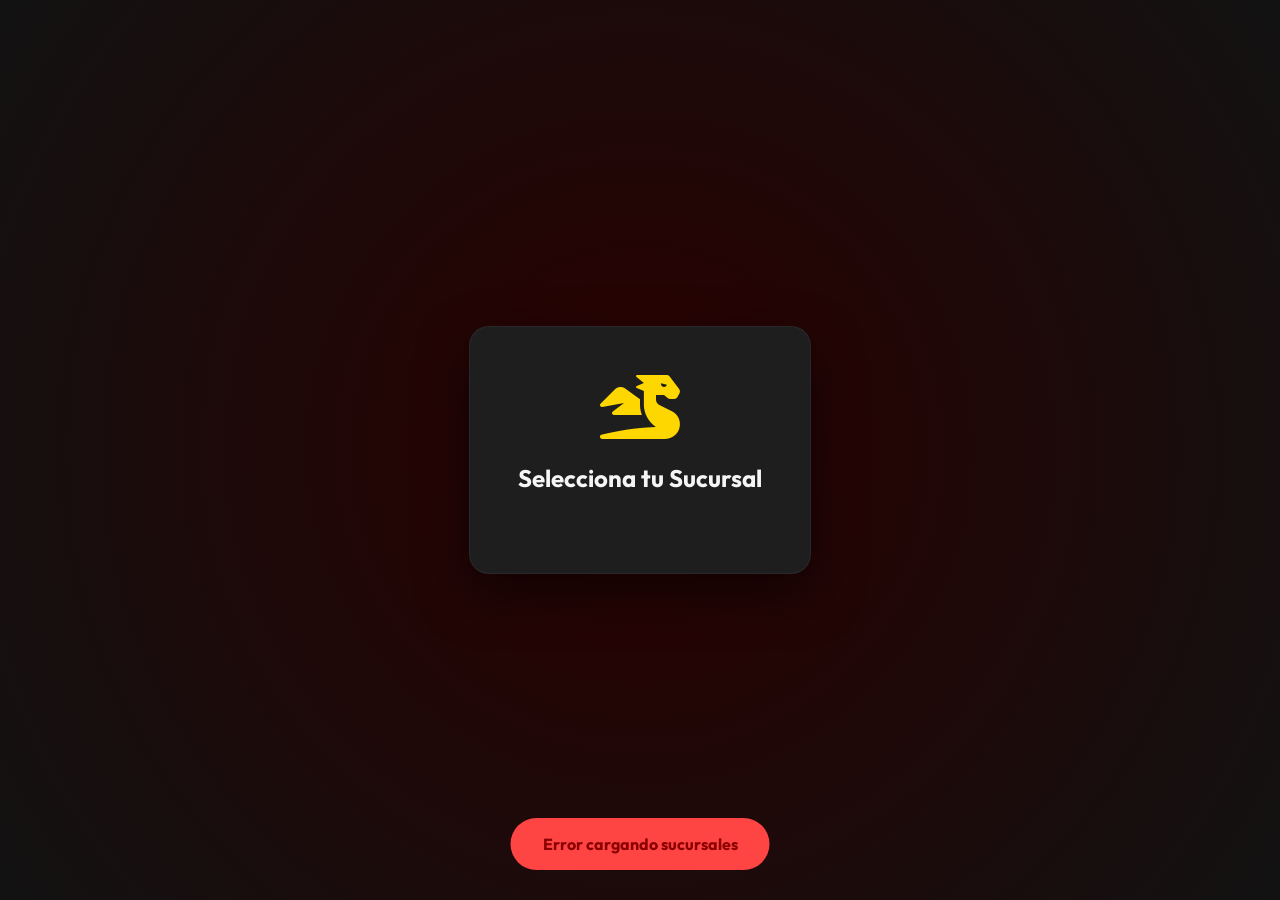
==== web/index.html @ 281bea45 "Sistema" ====
<!DOCTYPE html>
<html lang="es">
<head>
    <meta charset="UTF-8">
    <meta name="viewport" content="width=device-width, initial-scale=1.0">
    <title>Dragón Norteño | Sistema de Pedidos Premium</title>
    <link rel="manifest" href="manifest.json">
    <link rel="stylesheet" href="style.css">
    <link href="https://fonts.googleapis.com/css2?family=Outfit:wght@300;400;600;700&display=swap" rel="stylesheet">
    <link rel="stylesheet" href="https://cdnjs.cloudflare.com/ajax/libs/font-awesome/6.0.0/css/all.min.css">
</head>
<body>
    <div id="auth-container">
        <!-- View: Branch Selection -->
        <section id="view-sucursal" class="view active">
            <div class="auth-card">
                <i class="fas fa-dragon auth-logo"></i>
                <h2>Selecciona tu Sucursal</h2>
                <div id="sucursales-list" class="sucursales-grid">
                    <!-- Sucursales populate here -->
                </div>
            </div>
        </section>

        <!-- View: Login -->
        <section id="view-login" class="view">
            <div class="auth-card">
                <button class="btn-back" id="btn-back-sucursal"><i class="fas fa-arrow-left"></i></button>
                <i class="fas fa-user-circle auth-logo"></i>
                <h2 id="login-branch-name">Acceso al Sistema</h2>
                <form id="login-form">
                    <div class="input-group">
                        <i class="fas fa-user"></i>
                        <input type="text" id="username" placeholder="Usuario" required>
                    </div>
                    <div class="input-group">
                        <i class="fas fa-lock"></i>
                        <input type="password" id="password" placeholder="Contraseña" required>
                    </div>
                    <button type="submit" class="btn-primary">Ingresar</button>
                </form>
            </div>
        </section>
    </div>

    <div class="app-container hidden" id="main-app">
        <!-- Sidebar -->
        <nav class="sidebar">
            <div class="logo">
                <i class="fas fa-dragon logo-icon"></i>
                <div class="logo-text">DRAGÓN <br><span>NORTEÑO</span></div>
            </div>
            <ul class="nav-menu">
                <li class="nav-item active" data-view="menu" id="nav-menu">
                    <i class="fas fa-utensils"></i>
                    <span>Carta</span>
                </li>
                <li class="nav-item" data-view="orders" id="nav-orders">
                    <i class="fas fa-clipboard-list"></i>
                    <span>Pedidos</span>
                </li>
                <li class="nav-item" data-view="sales" id="nav-sales">
                    <i class="fas fa-chart-line"></i>
                    <span>Ventas Hoy</span>
                </li>
            </ul>
            <div class="user-info">
                <p id="user-display">Mesero 1</p>
                <button id="btn-logout"><i class="fas fa-sign-out-alt"></i> Salir</button>
            </div>
        </nav>

        <!-- Main Content -->
        <main class="content">
            <!-- Loading Indicator -->
            <div id="loader" class="loader-overlay hidden">
                <div class="spinner"></div>
            </div>

            <!-- View: Menu -->
            <section id="view-menu" class="view active">
                <header class="view-header">
                    <div class="header-main">
                        <h1>Arma tu Pedido</h1>
                        <p>Selecciona una mesa y los platillos favoritos</p>
                    </div>
                    <div class="mesa-selector">
                        <label>Mesa:</label>
                        <select id="select-mesa">
                            <option value="">Seleccionar...</option>
                            <!-- Mesas are populated dynamically -->
                        </select>
                    </div>
                </header>

                <div class="categories-strip" id="categories-container">
                    <!-- Categories go here -->
                </div>

                <div class="products-grid" id="products-container">
                    <!-- Products filtered by category go here -->
                </div>
            </section>

            <!-- View: Orders -->
            <section id="view-orders" class="view">
                <header class="view-header">
                    <h1>Pedidos en Curso</h1>
                </header>
                <div class="orders-list" id="orders-container">
                    <!-- Active orders cards go here -->
                </div>
            </section>

            <!-- View: Sales -->
            <section id="view-sales" class="view">
                <header class="view-header">
                    <h1>Reporte de Ventas Hoy</h1>
                </header>
                <div class="sales-summary" id="sales-container">
                    <!-- Sales report goes here -->
                </div>
            </section>
        </main>

        <!-- Floating Cart -->
        <div class="floating-cart" id="cart-drawer">
            <div class="cart-header">
                <h3>Resumen del Pedido</h3>
                <button id="close-cart"><i class="fas fa-times"></i></button>
            </div>
            <div class="cart-items" id="cart-items">
                <!-- Items in cart go here -->
            </div>
            <div class="cart-footer">
                <div class="cart-total">
                    <span>Mesa selecionada:</span>
                    <span id="cart-mesa-display">Ninguna</span>
                </div>
                <button id="btn-enviar-pedido" class="btn-primary">Enviar a Cocina</button>
            </div>
        </div>

        <button class="cart-toggle" id="open-cart">
            <i class="fas fa-shopping-bag"></i>
            <span class="cart-badge" id="cart-count">0</span>
        </button>
    </div>

    <!-- Notification system -->
    <div id="toast-container"></div>

    <script src="app.js"></script>
    <script>
        if ('serviceWorker' in navigator) {
            navigator.serviceWorker.register('sw.js');
        }
    </script>
</body>
</html>
---- web/style.css ----
:root {
    --primary: #8B0000; /* Deep Red */
    --primary-light: #A52A2A;
    --accent: #FFD700; /* Gold */
    --accent-hover: #E6C200;
    --bg: #121212;
    --surface: #1E1E1E;
    --text: #F5F5F5;
    --text-muted: #BBB;
    --glass: rgba(255, 255, 255, 0.05);
    --radius: 12px;
    --transition: all 0.3s cubic-bezier(0.4, 0, 0.2, 1);
}

* {
    box-sizing: border-box;
    margin: 0;
    padding: 0;
    font-family: 'Outfit', sans-serif;
}

body {
    background-color: var(--bg);
    color: var(--text);
    overflow-x: hidden;
}

.app-container {
    display: flex;
    min-height: 100vh;
}

/* Sidebar */
.sidebar {
    width: 260px;
    background: linear-gradient(180deg, var(--primary) 0%, #4B0000 100%);
    display: flex;
    flex-direction: column;
    padding: 2rem 1.5rem;
    position: sticky;
    top: 0;
    height: 100vh;
    box-shadow: 4px 0 15px rgba(0,0,0,0.4);
    z-index: 100;
}

.logo {
    display: flex;
    align-items: center;
    gap: 1rem;
    margin-bottom: 3rem;
}

.logo-icon {
    font-size: 2.5rem;
    color: var(--accent);
}

.logo-text {
    font-weight: 700;
    line-height: 1;
    font-size: 1.2rem;
    letter-spacing: 1px;
}

.logo-text span {
    font-weight: 300;
    font-size: 0.9rem;
    color: var(--accent);
}

.nav-menu {
    list-style: none;
    flex-grow: 1;
}

.nav-item {
    display: flex;
    align-items: center;
    gap: 1rem;
    padding: 1rem;
    color: rgba(255,255,255,0.7);
    cursor: pointer;
    border-radius: var(--radius);
    margin-bottom: 0.5rem;
    transition: var(--transition);
}

.nav-item i {
    font-size: 1.2rem;
}

.nav-item:hover {
    background: rgba(255,255,255,0.1);
    color: #fff;
}

.nav-item.active {
    background: var(--accent);
    color: var(--primary);
    font-weight: 600;
}

/* Content */
.content {
    flex-grow: 1;
    padding: 2rem;
    max-width: 1200px;
    margin: 0 auto;
}

.view {
    display: none;
    animation: fadeIn 0.4s ease;
}

.view.active {
    display: block;
}

@keyframes fadeIn {
    from { opacity: 0; transform: translateY(10px); }
    to { opacity: 1; transform: translateY(0); }
}

.view-header {
    display: flex;
    justify-content: space-between;
    align-items: flex-start;
    margin-bottom: 2rem;
}

.view-header h1 {
    font-size: 2.5rem;
    font-weight: 700;
    margin-bottom: 0.5rem;
}

.view-header p {
    color: var(--text-muted);
}

.mesa-selector {
    background: var(--surface);
    padding: 1rem;
    border-radius: var(--radius);
    border: 1px solid var(--glass);
    display: flex;
    align-items: center;
    gap: 1rem;
}

.mesa-selector select {
    background: #333;
    color: #fff;
    border: none;
    padding: 0.5rem 1rem;
    border-radius: 8px;
    font-size: 1rem;
}

/* Categories */
.categories-strip {
    display: flex;
    gap: 0.8rem;
    overflow-x: auto;
    padding-bottom: 1rem;
    margin-bottom: 2rem;
    scrollbar-width: none;
}

.categories-strip::-webkit-scrollbar { display: none; }

.category-tag {
    white-space: nowrap;
    padding: 0.6rem 1.2rem;
    background: var(--surface);
    border-radius: 50px;
    cursor: pointer;
    border: 1px solid var(--glass);
    transition: var(--transition);
    font-size: 0.9rem;
    font-weight: 500;
}

.category-tag.active {
    background: var(--primary);
    border-color: var(--accent);
    box-shadow: 0 4px 10px rgba(139, 0, 0, 0.4);
}

/* Products */
.products-grid {
    display: grid;
    grid-template-columns: repeat(auto-fill, minmax(280px, 1fr));
    gap: 1.5rem;
}

.product-card {
    background: var(--surface);
    border-radius: var(--radius);
    padding: 1.5rem;
    border: 1px solid var(--glass);
    transition: var(--transition);
    position: relative;
    overflow: hidden;
    cursor: pointer;
}

.product-card:hover {
    transform: translateY(-5px);
    border-color: var(--accent);
    box-shadow: 0 10px 20px rgba(0,0,0,0.3);
}

.product-card h3 {
    font-size: 1.2rem;
    margin-bottom: 1rem;
    line-height: 1.3;
}

.product-btn {
    width: 100%;
    padding: 0.8rem;
    border: none;
    border-radius: 8px;
    background: var(--primary);
    color: #fff;
    font-weight: 600;
    cursor: pointer;
    transition: var(--transition);
}

.product-btn:hover {
    background: var(--primary-light);
}

/* Floating Cart Toggle */
.cart-toggle {
    position: fixed;
    bottom: 2rem;
    right: 2rem;
    width: 65px;
    height: 65px;
    border-radius: 50%;
    background: var(--accent);
    color: var(--primary);
    border: none;
    font-size: 1.5rem;
    cursor: pointer;
    box-shadow: 0 5px 20px rgba(255, 215, 0, 0.4);
    z-index: 95;
    display: flex;
    align-items: center;
    justify-content: center;
    transition: var(--transition);
}

.cart-toggle:hover {
    transform: scale(1.1);
}

.cart-badge {
    position: absolute;
    top: 5px;
    right: 5px;
    background: #fff;
    color: #000;
    width: 22px;
    height: 22px;
    border-radius: 50%;
    font-size: 0.8rem;
    font-weight: 700;
    display: flex;
    align-items: center;
    justify-content: center;
}

/* Cart Drawer */
.floating-cart {
    position: fixed;
    top: 0;
    right: -400px;
    width: 400px;
    height: 100vh;
    background: #1a1a1a;
    box-shadow: -10px 0 30px rgba(0,0,0,0.5);
    z-index: 150;
    transition: right 0.4s cubic-bezier(0.4, 0, 0.2, 1);
    display: flex;
    flex-direction: column;
}

.floating-cart.open {
    right: 0;
}

.cart-header {
    background: var(--primary);
    padding: 1.5rem;
    display: flex;
    justify-content: space-between;
    align-items: center;
}

.cart-header h3 { color: #fff; }

.cart-header button {
    background: none;
    border: none;
    color: #fff;
    font-size: 1.2rem;
    cursor: pointer;
}

.cart-items {
    flex-grow: 1;
    overflow-y: auto;
    padding: 1.5rem;
}

.cart-item {
    display: flex;
    justify-content: space-between;
    align-items: center;
    padding: 1rem 0;
    border-bottom: 1px solid var(--glass);
}

.cart-item-info h4 { margin-bottom: 0.3rem; font-size: 1rem; }
.cart-item-info p { color: var(--accent); font-weight: 600; }

.cart-footer {
    padding: 1.5rem;
    border-top: 1px solid var(--glass);
}

.cart-total {
    margin-bottom: 1rem;
    display: flex;
    justify-content: space-between;
    font-weight: 600;
}

.btn-primary {
    width: 100%;
    padding: 1rem;
    border: none;
    border-radius: var(--radius);
    background: var(--accent);
    color: var(--primary);
    font-weight: 700;
    font-size: 1.1rem;
    cursor: pointer;
    box-shadow: 0 4px 15px rgba(255, 215, 0, 0.2);
    transition: var(--transition);
}

.btn-primary:active { transform: scale(0.98); }

/* Orders List */
.orders-list {
    display: grid;
    grid-template-columns: repeat(auto-fill, minmax(320px, 1fr));
    gap: 1.5rem;
}

.order-card {
    background: var(--surface);
    border-radius: var(--radius);
    padding: 1.5rem;
    border: 1px solid var(--glass);
}

.order-card-header {
    display: flex;
    justify-content: space-between;
    margin-bottom: 1rem;
    border-bottom: 1px solid var(--glass);
    padding-bottom: 0.5rem;
}

.order-status {
    padding: 0.25rem 0.6rem;
    border-radius: 4px;
    font-size: 0.8rem;
    text-transform: uppercase;
    font-weight: 700;
}

.status-pendiente { background: #555; color: #fff; }
.status-servido { background: #4caf50; color: #fff; }
.status-pagado { background: var(--accent); color: var(--primary); }

.order-items { list-style: none; margin-bottom: 1.5rem; }
.order-items li { font-size: 0.95rem; margin-bottom: 0.4rem; color: var(--text-muted); }

/* Sales Table */
.sales-summary {
    background: var(--surface);
    border-radius: var(--radius);
    overflow: hidden;
}

.sales-table {
    width: 100%;
    border-collapse: collapse;
}

.sales-table th {
    background: var(--primary);
    text-align: left;
    padding: 1rem;
    font-size: 0.9rem;
    text-transform: uppercase;
}

.sales-table td {
    padding: 1rem;
    border-bottom: 1px solid var(--glass);
}

/* Spinner */
.loader-overlay {
    position: fixed; top: 0; left: 0; right: 0; bottom: 0;
    background: rgba(0,0,0,0.8); display: flex; align-items: center; justify-content: center; z-index: 1000;
}
.loader-overlay.hidden { display: none; }
.spinner {
    width: 50px; height: 50px; border: 5px solid var(--glass); border-top-color: var(--accent);
    border-radius: 50%; animation: spin 1s linear infinite;
}
@keyframes spin { to { transform: rotate(360deg); } }

/* Toast */
#toast-container { position: fixed; bottom: 20px; left: 50%; transform: translateX(-50%); z-index: 2000; }
.toast {
    background: var(--accent); color: var(--primary); padding: 1rem 2rem;
    border-radius: 50px; font-weight: 700; margin-bottom: 10px; animation: slideUp 0.3s ease;
}
@keyframes slideUp { from { opacity: 0; transform: translateY(20px); } to { opacity: 1; transform: translateY(0); } }


/* AUTH SCREENS */
#auth-container {
    height: 100vh;
    display: flex;
    align-items: center;
    justify-content: center;
    background: radial-gradient(circle, #2a0000 0%, #121212 100%);
}

.auth-card {
    background: var(--surface);
    padding: 3rem;
    border-radius: 20px;
    width: 100%;
    max-width: 450px;
    text-align: center;
    border: 1px solid var(--glass);
    box-shadow: 0 20px 50px rgba(0,0,0,0.5);
    position: relative;
    animation: fadeIn 0.5s ease;
}

.auth-logo {
    font-size: 4rem;
    color: var(--accent);
    margin-bottom: 1.5rem;
}

.auth-card h2 {
    margin-bottom: 2rem;
    font-weight: 700;
}

.sucursales-grid {
    display: grid;
    gap: 1rem;
}

.sucursal-item {
    background: #333;
    padding: 1.5rem;
    border-radius: 12px;
    cursor: pointer;
    transition: var(--transition);
    border: 1px solid transparent;
}

.sucursal-item:hover {
    border-color: var(--accent);
    background: #444;
}

.input-group {
    position: relative;
    margin-bottom: 1.5rem;
}

.input-group i {
    position: absolute;
    left: 1rem;
    top: 50%;
    transform: translateY(-50%);
    color: var(--text-muted);
}

.input-group input {
    width: 100%;
    padding: 1rem 1rem 1rem 3rem;
    background: #222;
    border: 1px solid #444;
    border-radius: 10px;
    color: #fff;
    font-size: 1rem;
    transition: var(--transition);
}

.input-group input:focus {
    border-color: var(--accent);
    outline: none;
    background: #2a2a2a;
}

.btn-back {
    position: absolute;
    top: 1.5rem;
    left: 1.5rem;
    background: none;
    border: none;
    color: var(--text-muted);
    font-size: 1.2rem;
    cursor: pointer;
}

.hidden { display: none !important; }

/* Sidebar User Info */
.user-info {
    border-top: 1px solid var(--glass);
    padding-top: 1.5rem;
    margin-top: 1.5rem;
}

#user-display {
    font-weight: 600;
    color: var(--accent);
    margin-bottom: 1rem;
}

#btn-logout {
    width: 100%;
    padding: 0.8rem;
    background: #440000;
    border: 1px solid #800000;
    color: #fff;
    border-radius: 8px;
    cursor: pointer;
    transition: var(--transition);
}

#btn-logout:hover {
    background: #800000;
}

.mesa-ocupada {
    color: var(--primary-light);
    font-style: italic;
}

/* Responsive */
@media (max-width: 900px) {
    .sidebar { width: 80px; padding: 2rem 0.5rem; align-items: center; }
    .logo-text, .nav-item span { display: none; }
    .sidebar .logo { margin-bottom: 2rem; justify-content: center; }
    .content { padding: 1.5rem; }
    .view-header h1 { font-size: 1.8rem; }
    .floating-cart { width: 100%; right: -100%; }
}
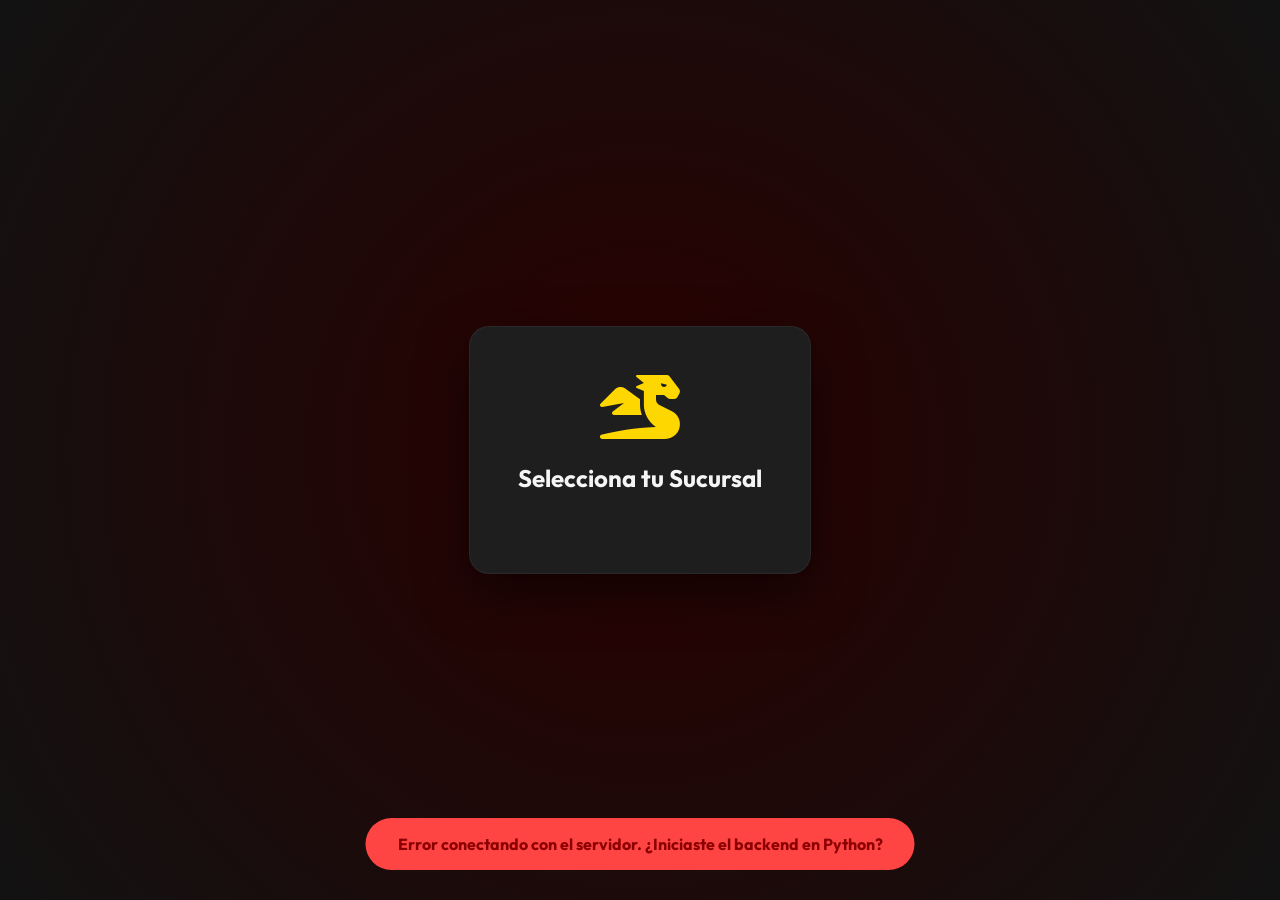
==== commit f8dab47f: "a" ====
--- a/web/index.html
+++ b/web/index.html
@@ -9,6 +9,7 @@
     <link href="https://fonts.googleapis.com/css2?family=Outfit:wght@300;400;600;700&display=swap" rel="stylesheet">
     <link rel="stylesheet" href="https://cdnjs.cloudflare.com/ajax/libs/font-awesome/6.0.0/css/all.min.css">
 </head>
+
 <body>
     <div id="auth-container">
         <!-- View: Branch Selection -->
@@ -93,8 +94,11 @@
                     </div>
                 </header>
 
-                <div class="categories-strip" id="categories-container">
-                    <!-- Categories go here -->
+                <div class="categories-wrapper">
+                    <div class="categories-strip" id="categories-container">
+                        <!-- Categories go here -->
+                    </div>
+                    <button class="scroll-arrow" id="scroll-right"><i class="fas fa-chevron-right"></i></button>
                 </div>
 
                 <div class="products-grid" id="products-container">
--- a/web/style.css
+++ b/web/style.css
@@ -159,17 +159,48 @@
     font-size: 1rem;
 }
 
-/* Categories */
+/* Categories Navigation */
+.categories-wrapper {
+    position: relative;
+    margin-bottom: 2rem;
+    display: flex;
+    align-items: center;
+}
+
 .categories-strip {
     display: flex;
     gap: 0.8rem;
     overflow-x: auto;
     padding-bottom: 1rem;
-    margin-bottom: 2rem;
     scrollbar-width: none;
+    flex-grow: 1;
+    scroll-behavior: smooth;
 }
 
 .categories-strip::-webkit-scrollbar { display: none; }
+
+.scroll-arrow {
+    position: absolute;
+    right: -5px;
+    height: 100%;
+    width: 60px;
+    background: linear-gradient(to right, transparent, var(--bg) 60%);
+    border: none;
+    color: var(--accent);
+    display: flex;
+    align-items: center;
+    justify-content: flex-end;
+    padding-right: 10px;
+    cursor: pointer;
+    z-index: 10;
+    font-size: 1.4rem;
+    transition: var(--transition);
+}
+
+.scroll-arrow:hover {
+    color: white;
+    transform: translateX(3px);
+}
 
 .category-tag {
     white-space: nowrap;
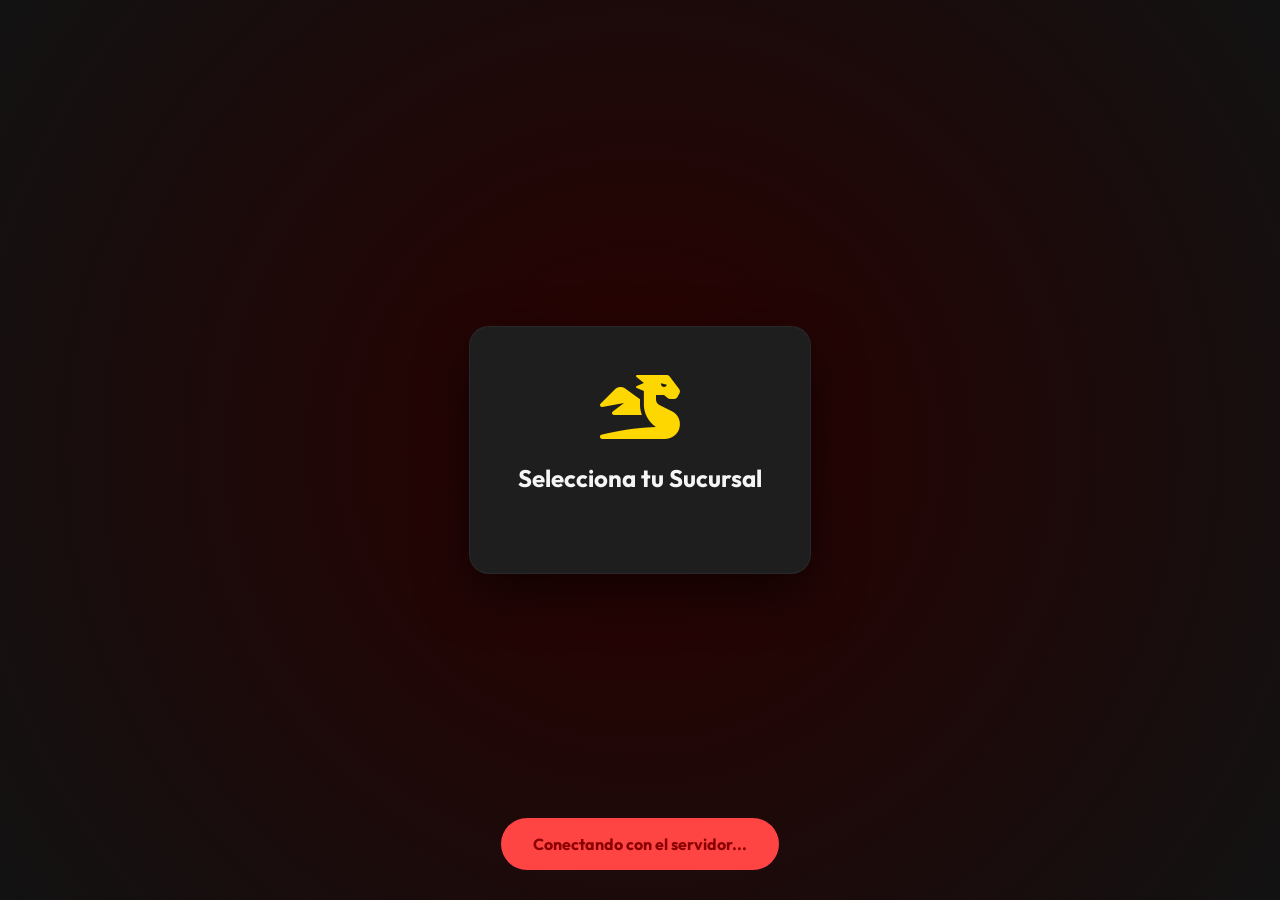
==== commit 18d882b9: "Subir celular" ====
--- a/web/index.html
+++ b/web/index.html
@@ -5,6 +5,7 @@
     <meta name="viewport" content="width=device-width, initial-scale=1.0">
     <title>Dragón Norteño | Sistema de Pedidos Premium</title>
     <link rel="manifest" href="manifest.json">
+    <meta name="theme-color" content="#FFD700">
     <link rel="stylesheet" href="style.css">
     <link href="https://fonts.googleapis.com/css2?family=Outfit:wght@300;400;600;700&display=swap" rel="stylesheet">
     <link rel="stylesheet" href="https://cdnjs.cloudflare.com/ajax/libs/font-awesome/6.0.0/css/all.min.css">
@@ -45,6 +46,18 @@
     </div>
 
     <div class="app-container hidden" id="main-app">
+        <!-- Mobile Top Bar (solo visible en celular) -->
+        <header class="mobile-topbar">
+            <div class="mobile-topbar-brand">
+                <i class="fas fa-dragon"></i>
+                <span>Dragón Norteño</span>
+            </div>
+            <div class="mobile-topbar-actions">
+                <span id="user-display-mobile"></span>
+                <button id="btn-logout-mobile"><i class="fas fa-sign-out-alt"></i></button>
+            </div>
+        </header>
+
         <!-- Sidebar -->
         <nav class="sidebar">
             <div class="logo">
@@ -70,6 +83,7 @@
                 <button id="btn-logout"><i class="fas fa-sign-out-alt"></i> Salir</button>
             </div>
         </nav>
+
 
         <!-- Main Content -->
         <main class="content">
--- a/web/style.css
+++ b/web/style.css
@@ -600,7 +600,13 @@
     font-style: italic;
 }
 
-/* Responsive */
+/* Mobile Top Bar - hidden by default (desktop) */
+.mobile-topbar {
+    display: none;
+}
+
+
+/* Responsive - Tablet */
 @media (max-width: 900px) {
     .sidebar { width: 80px; padding: 2rem 0.5rem; align-items: center; }
     .logo-text, .nav-item span { display: none; }
@@ -609,3 +615,346 @@
     .view-header h1 { font-size: 1.8rem; }
     .floating-cart { width: 100%; right: -100%; }
 }
+
+/* Responsive - Mobile (celular) */
+@media (max-width: 600px) {
+    /* Mobile topbar */
+    .mobile-topbar {
+        display: flex;
+        align-items: center;
+        justify-content: space-between;
+        background: linear-gradient(90deg, var(--primary) 0%, #4B0000 100%);
+        padding: 0.8rem 1rem;
+        position: sticky;
+        top: 0;
+        z-index: 200;
+        box-shadow: 0 2px 10px rgba(0,0,0,0.4);
+    }
+
+    .mobile-topbar-brand {
+        display: flex;
+        align-items: center;
+        gap: 0.6rem;
+        color: var(--accent);
+        font-weight: 700;
+        font-size: 1rem;
+    }
+
+    .mobile-topbar-brand i {
+        font-size: 1.2rem;
+    }
+
+    .mobile-topbar-actions {
+        display: flex;
+        align-items: center;
+        gap: 0.8rem;
+    }
+
+    .mobile-topbar-actions span {
+        font-size: 0.75rem;
+        color: rgba(255,255,255,0.8);
+    }
+
+    .mobile-topbar-actions button {
+        background: #440000;
+        border: 1px solid #800000;
+        color: #fff;
+        border-radius: 8px;
+        padding: 0.5rem 0.7rem;
+        cursor: pointer;
+        font-size: 0.9rem;
+    }
+
+    /* Layout: sidebar se convierte en bottom nav */
+    .app-container {
+        flex-direction: column;
+        min-height: 100vh;
+        min-height: 100dvh;
+    }
+
+    .sidebar {
+        position: fixed;
+        bottom: 0;
+        left: 0;
+        right: 0;
+        width: 100%;
+        height: auto;
+        flex-direction: row;
+        padding: 0;
+        z-index: 200;
+        box-shadow: 0 -4px 15px rgba(0,0,0,0.5);
+        background: linear-gradient(90deg, var(--primary) 0%, #4B0000 100%);
+    }
+
+    .sidebar .logo {
+        display: none;
+    }
+
+    .sidebar .user-info {
+        display: none;
+    }
+
+    .nav-menu {
+        display: flex;
+        width: 100%;
+        justify-content: space-around;
+        padding: 0;
+    }
+
+    .nav-item {
+        flex-direction: column;
+        gap: 0.25rem;
+        padding: 0.7rem 0.5rem;
+        margin-bottom: 0;
+        font-size: 0.7rem;
+        flex: 1;
+        justify-content: center;
+        align-items: center;
+        border-radius: 0;
+    }
+
+    .nav-item span {
+        display: block !important;
+        font-size: 0.65rem;
+    }
+
+    .nav-item i {
+        font-size: 1.1rem;
+    }
+
+    .logo-text {
+        display: none !important;
+    }
+
+    /* Content ajustado para bottom nav */
+    .content {
+        padding: 1rem;
+        padding-bottom: 80px; /* espacio para bottom nav */
+        width: 100%;
+        max-width: 100%;
+    }
+
+    /* View Header */
+    .view-header {
+        flex-direction: column;
+        gap: 1rem;
+        margin-bottom: 1.2rem;
+    }
+
+    .view-header h1 {
+        font-size: 1.5rem;
+    }
+
+    .view-header p {
+        font-size: 0.85rem;
+    }
+
+    .header-main {
+        width: 100%;
+    }
+
+    /* Mesa selector */
+    .mesa-selector {
+        width: 100%;
+        justify-content: space-between;
+    }
+
+    .mesa-selector select {
+        flex: 1;
+        font-size: 0.9rem;
+        padding: 0.6rem;
+    }
+
+    /* Categories */
+    .categories-wrapper {
+        margin-bottom: 1rem;
+    }
+
+    .category-tag {
+        padding: 0.5rem 1rem;
+        font-size: 0.8rem;
+    }
+
+    .scroll-arrow {
+        width: 40px;
+    }
+
+    /* Products grid */
+    .products-grid {
+        grid-template-columns: repeat(2, 1fr);
+        gap: 0.8rem;
+    }
+
+    .product-card {
+        padding: 1rem;
+    }
+
+    .product-card h3 {
+        font-size: 0.95rem;
+        margin-bottom: 0.7rem;
+    }
+
+    .product-btn {
+        padding: 0.6rem;
+        font-size: 0.85rem;
+    }
+
+    .product-card:hover {
+        transform: none; /* Quitar hover en móvil */
+    }
+
+    /* Cart drawer full screen en móvil */
+    .floating-cart {
+        width: 100%;
+        right: -100%;
+    }
+
+    .floating-cart.open {
+        right: 0;
+    }
+
+    /* Cart toggle position */
+    .cart-toggle {
+        bottom: 80px; /* sobre el bottom nav */
+        right: 1rem;
+        width: 55px;
+        height: 55px;
+        font-size: 1.3rem;
+    }
+
+    .cart-badge {
+        width: 20px;
+        height: 20px;
+        font-size: 0.7rem;
+    }
+
+    /* Cart items */
+    .cart-header {
+        padding: 1rem;
+    }
+
+    .cart-items {
+        padding: 1rem;
+    }
+
+    .cart-footer {
+        padding: 1rem;
+        padding-bottom: calc(1rem + env(safe-area-inset-bottom, 0px));
+    }
+
+    /* Orders */
+    .orders-list {
+        grid-template-columns: 1fr;
+        gap: 1rem;
+    }
+
+    .order-card {
+        padding: 1rem;
+    }
+
+    .order-card-header {
+        font-size: 0.9rem;
+    }
+
+    .order-actions {
+        display: flex;
+        gap: 0.5rem;
+        flex-wrap: wrap;
+    }
+
+    .order-actions .btn-action,
+    .order-actions .btn-delete {
+        flex: 1;
+        min-width: 80px;
+        padding: 0.7rem;
+        font-size: 0.9rem;
+    }
+
+    .btn-action {
+        padding: 0.8rem 1.2rem;
+        border: none;
+        border-radius: 8px;
+        background: var(--accent);
+        color: var(--primary);
+        font-weight: 700;
+        cursor: pointer;
+        font-size: 0.95rem;
+    }
+
+    .btn-delete {
+        padding: 0.8rem;
+        border: none;
+        border-radius: 8px;
+        background: #ff4444;
+        color: #fff;
+        cursor: pointer;
+    }
+
+    /* Sales */
+    .sales-table th,
+    .sales-table td {
+        padding: 0.7rem;
+        font-size: 0.85rem;
+    }
+
+    /* Auth screens */
+    #auth-container {
+        padding: 1rem;
+    }
+
+    .auth-card {
+        padding: 2rem 1.5rem;
+        max-width: 100%;
+        border-radius: 16px;
+    }
+
+    .auth-logo {
+        font-size: 3rem;
+        margin-bottom: 1rem;
+    }
+
+    .auth-card h2 {
+        font-size: 1.3rem;
+        margin-bottom: 1.5rem;
+    }
+
+    .sucursal-item {
+        padding: 1.2rem;
+    }
+
+    .input-group input {
+        padding: 0.9rem 0.9rem 0.9rem 2.8rem;
+    }
+
+    /* Toast */
+    #toast-container {
+        bottom: 90px; /* sobre bottom nav */
+        width: 90%;
+        left: 50%;
+    }
+
+    .toast {
+        padding: 0.8rem 1.5rem;
+        font-size: 0.85rem;
+    }
+
+    /* Loader */
+    .loader-overlay {
+        z-index: 1000;
+    }
+}
+
+/* Extra small mobile */
+@media (max-width: 360px) {
+    .products-grid {
+        grid-template-columns: 1fr;
+    }
+
+    .view-header h1 {
+        font-size: 1.3rem;
+    }
+
+    .auth-card {
+        padding: 1.5rem 1rem;
+    }
+}
